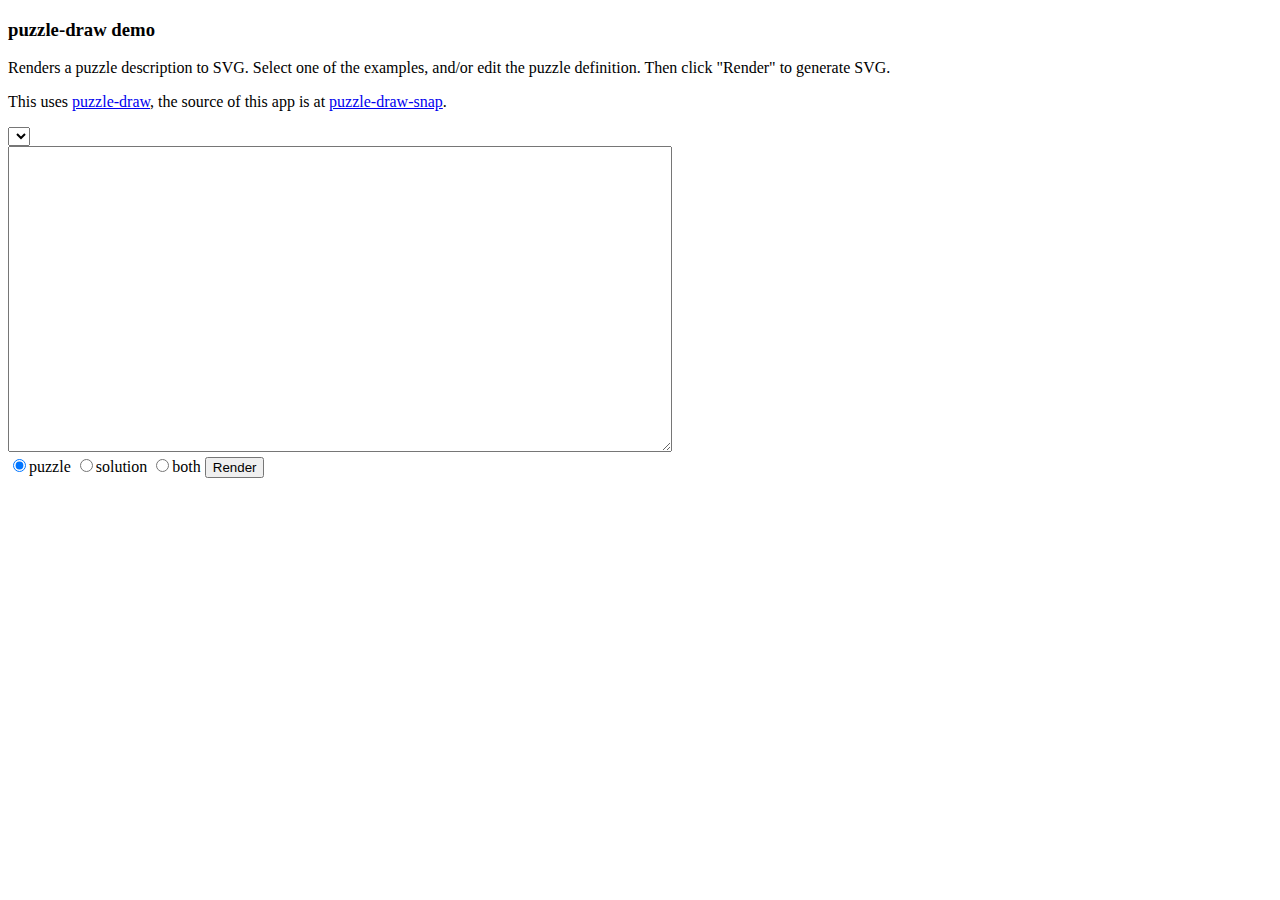
==== static/puzzle.html @ 01076054 "merge puzzle-draw-snap here" ====
<!doctype html>
<html>
<head></head>
<body>
<script src="jquery.js"></script>
 
<h3>puzzle-draw demo</h3>

<p>
Renders a puzzle description to SVG. Select one of the examples, and/or
edit the puzzle definition. Then click "Render" to generate SVG.
</p>

<p>
This uses <a href="https://github.com/robx/puzzle-draw">puzzle-draw</a>,
the source of this app is at
<a href="https://github.com/robx/puzzle-draw-snap">puzzle-draw-snap</a>.
</p>

<div>
<select id="exampleList"></select>
</div>

<div>
<textarea id="puzzle" rows="20" cols="80" style="font-family: monospace">
</textarea>
</div>
<div>
<input type="radio" name="output" value="puzzle" checked=1>puzzle</input>
<input type="radio" name="output" value="solution">solution</input>
<input type="radio" name="output" value="both">both</input>
<button id="renderButton">Render</button>
</div>

<div><img id="drawing" /><span id="error" style="display: none"></div>

<script>
$(function() {
    $.getJSON("../examples", function(data) {
        $.each(data, function(i, ex) {
            $("#exampleList").append(
                $('<option>', { 'value': ex.path }).text(ex.name));
        });
        $("#exampleList").change();
    });
});

$("#exampleList").change(function() {
    $.ajax({
        url: $(this).val(),
        type: "GET",

        success: function(text) {
            $("#puzzle").val(text);
        }
    })
});

$("#renderButton").click(function(event) {
    $.ajax({
        url: "../puzzle?" + $.param({
            output: $("input[name=output]:checked").val()
        }),
 
        data: $("#puzzle").val(),
 
        type: "POST",
        contentType: "application/x-yaml",
        processData: false,
 
        dataType : "text",
 
        success: function(text) {
            $("#drawing").attr("src", "data:image/svg+xml," + text);
            $("#error").hide();
            $("#drawing").show();
        },

        error: function(req) {
            $("#drawing").hide();
            $("#error").text("error: " + req.responseText);
            $("#error").show();
        }
    });
});
</script>
 
</body>
</html>
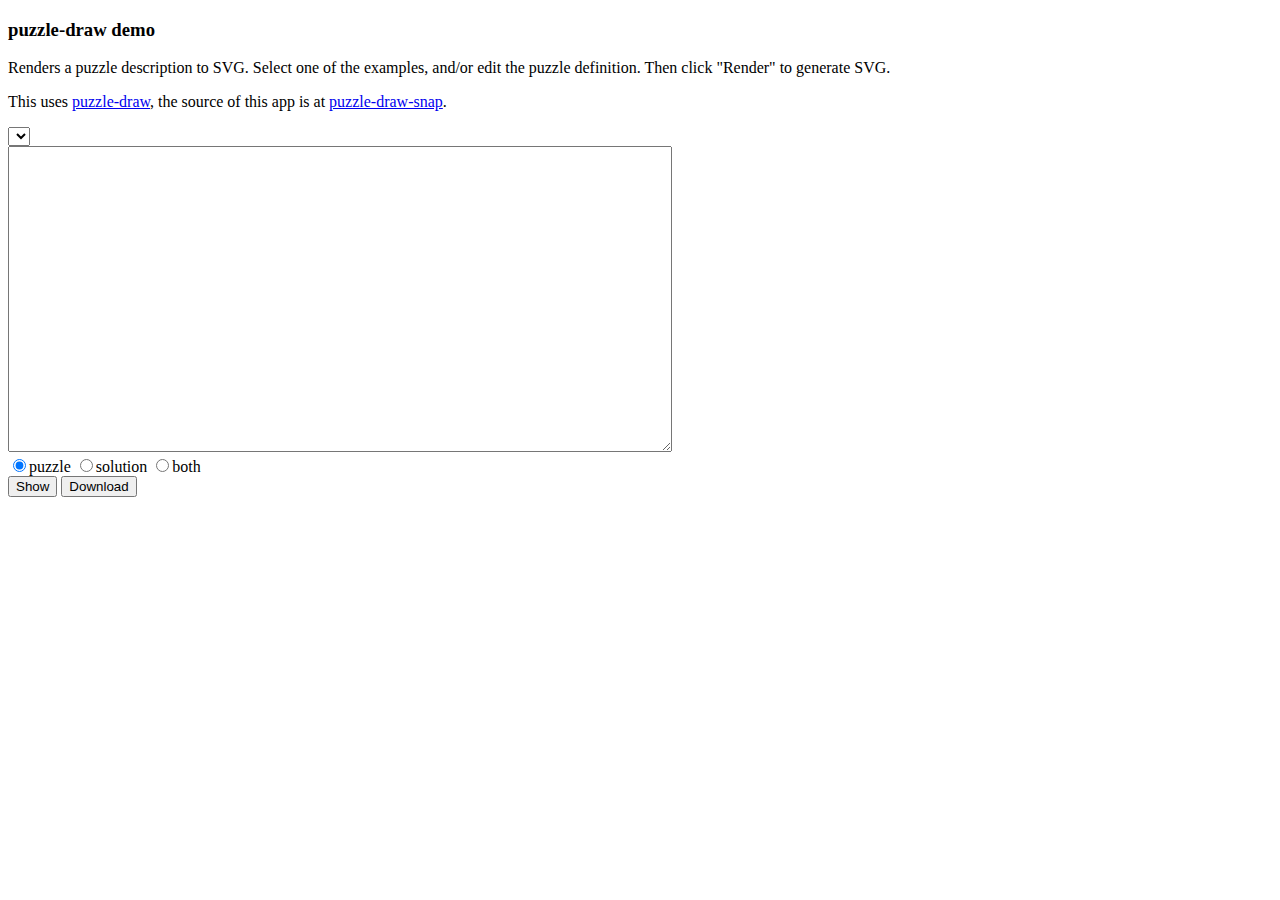
==== commit 6e8c0fba: "update web app, elm frontend" ====
--- a/static/puzzle.html
+++ b/static/puzzle.html
@@ -29,7 +29,9 @@
 <input type="radio" name="output" value="puzzle" checked=1>puzzle</input>
 <input type="radio" name="output" value="solution">solution</input>
 <input type="radio" name="output" value="both">both</input>
-<button id="renderButton">Render</button>
+<br>
+<button id="renderButton">Show</button>
+<button id="downloadButton">Download</button>
 </div>
 
 <div><img id="drawing" /><span id="error" style="display: none"></div>
@@ -83,6 +85,34 @@
         }
     });
 });
+
+$("#downloadButton").click(function(event) {
+    $.ajax({
+        url: "../puzzle?" + $.param({
+            output: $("input[name=output]:checked").val()
+        }),
+ 
+        data: $("#puzzle").val(),
+ 
+        type: "POST",
+        contentType: "application/x-yaml",
+        processData: false,
+ 
+        dataType : "text",
+ 
+        success: function(text) {
+            $("#drawing").attr("src", "data:image/svg+xml," + text);
+            $("#error").hide();
+            $("#drawing").show();
+        },
+
+        error: function(req) {
+            $("#drawing").hide();
+            $("#error").text("error: " + req.responseText);
+            $("#error").show();
+        }
+    });
+});
 </script>
  
 </body>
